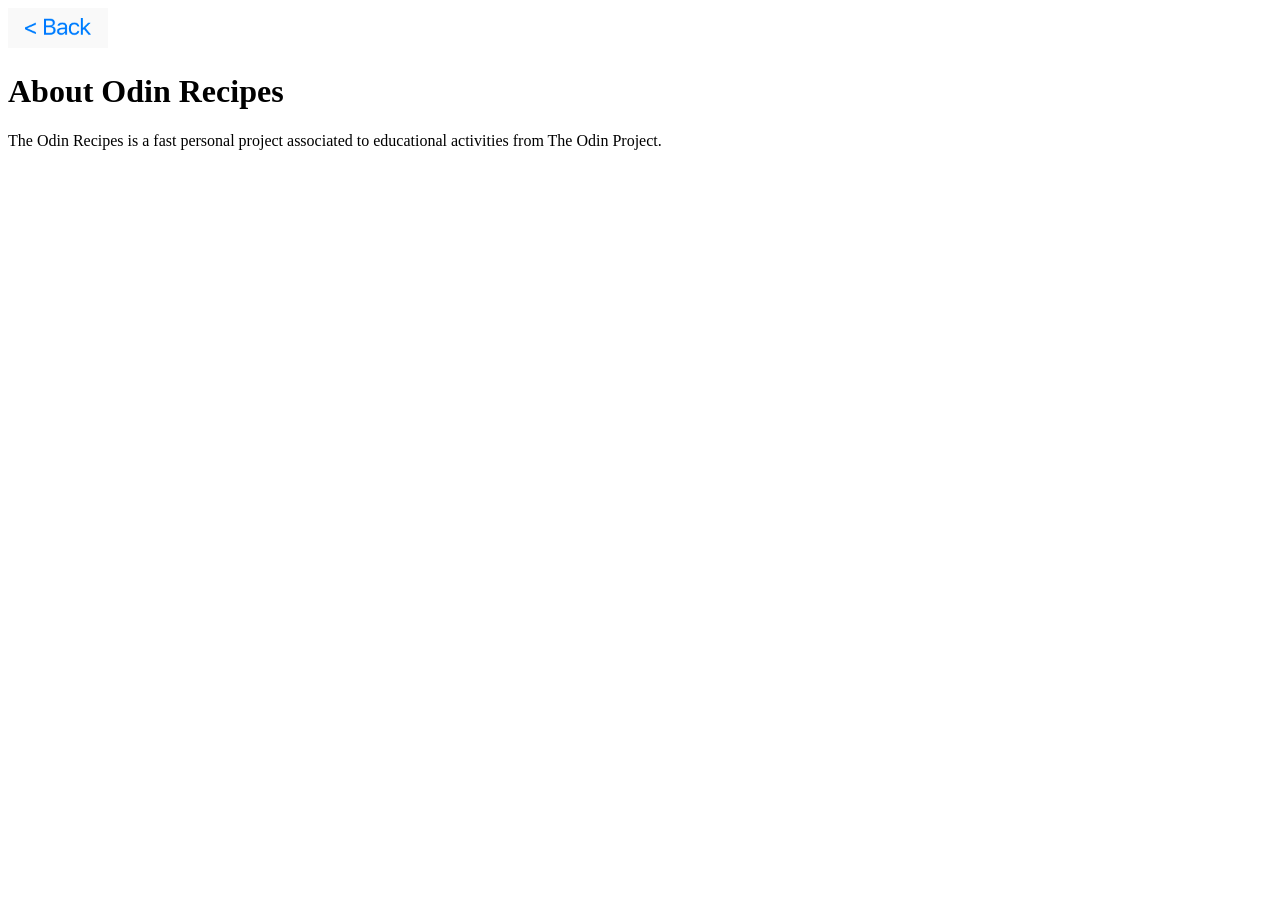
==== about.html @ 08b7866e "Add initial recipe pages and main index for Odin Recipes, The Odin Project HTML introduction class. " ====
<!DOCTYPE html>
<html lang="en">
<head>
    <meta charset="UTF-8">
    <meta name="viewport" content="width=device-width, initial-scale=1.0">
    <title>Odin Recipes</title>
    <link rel="stylesheet" href="styles.css">
</head>
<body>
    <header>
        <a href="./index.html"><img src="./images/back.png" height="40" width="100" alt="Back Image" class="icons"></a>
        <h1>About Odin Recipes</h1>
    </header>

    <p>The Odin Recipes is a fast personal project associated to educational activities from The Odin Project.</p>
</body>
</html>
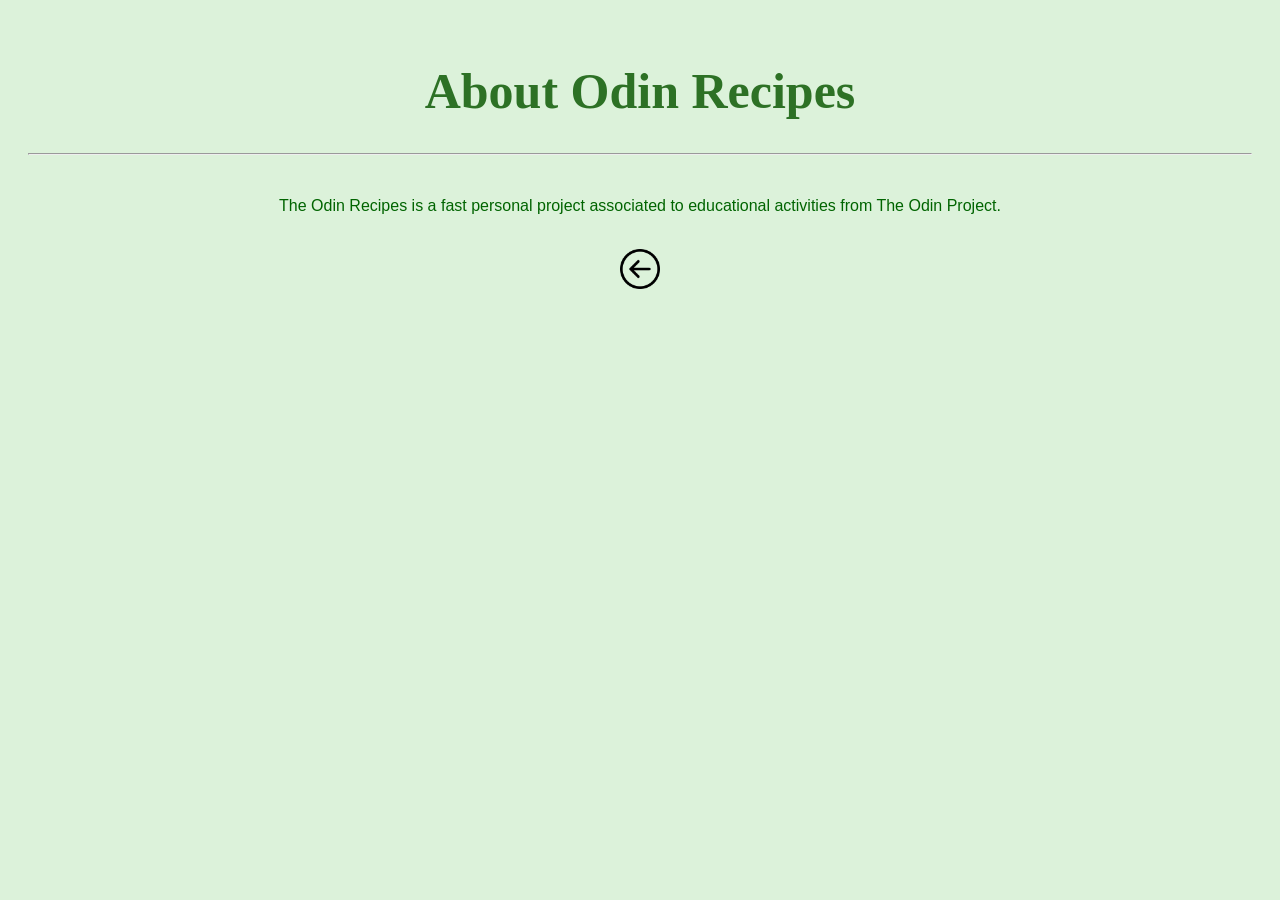
==== commit d5cb7ba7: "Updated fully, every part of page design. No changes on content, besides changes on html to manipula" ====
--- a/about.html
+++ b/about.html
@@ -3,15 +3,27 @@
 <head>
     <meta charset="UTF-8">
     <meta name="viewport" content="width=device-width, initial-scale=1.0">
-    <title>Odin Recipes</title>
-    <link rel="stylesheet" href="styles.css">
+    <title>About Odin Recipes</title>
+    <link rel="stylesheet" href="../styles.css">
 </head>
+<style>
+    body {
+        font-family: Helvetica, sans-serif;
+        padding: 20px;
+        color: darkgreen;
+        text-align: center;
+    }
+</style>
 <body>
     <header>
-        <a href="./index.html"><img src="./images/back.png" height="40" width="100" alt="Back Image" class="icons"></a>
-        <h1>About Odin Recipes</h1>
+        <h1 ID="page-title">About Odin Recipes</h1>
+        <hr>
+        <br>
     </header>
 
     <p>The Odin Recipes is a fast personal project associated to educational activities from The Odin Project.</p>
 </body>
+        <br>
+        <a href="../index.html"><img src="../images/back.png" height="40" width="40" alt="Back Image" class="icons"></a>
+
 </html>
--- a/styles.css
+++ b/styles.css
@@ -0,0 +1,77 @@
+* {
+    font-family: montserrat, Helvetica, arial, sans-serif;  
+    text-decoration: none;
+}
+
+body {
+    background-color: rgb(220, 242, 218);
+}
+
+#page-title {
+    font-family: cursive;
+    text-align: center;
+    font-size: 50px;
+    color: rgb(45, 113, 37);
+
+}
+
+.recipe-box {
+    display: flex;
+    min-height: 200px;
+    height: auto;
+    padding: 10px 10px 30px 10px;
+    background-color:rgb(87, 155, 80);
+    align-items: center;
+    justify-content: center;
+    margin: 0 400px 0 400px auto;
+    border-radius: 18px;
+    width: auto;
+    flex-wrap: wrap;
+}
+
+.recipe-photo {
+    display: flex;
+    max-height: 160px;
+    width: auto;
+    flex-wrap: wrap;
+    padding: 14px;
+    margin: 0 auto;
+    border-radius: 28px;
+}
+
+.bigger {
+    display: flex;
+    max-height: 500px;
+    width: auto;
+    flex-wrap: wrap;
+}
+
+.recipe-name {
+    display: flex;
+    justify-content: center;
+    font: montserrat, Helvetica, arial, sans-serif;
+    display: block;
+    font-weight: 60;
+    text-align: center;
+    color: white;
+    font-size: auto;
+    margin-top: 0px;
+    flex-wrap: wrap;
+}
+
+.recipes-body {
+    inline-size: flex;
+    width: auto;
+    background-color: rgb(220, 242, 218);
+    color: rgb(0, 0, 0);
+    font-family: montserrat, Helvetica, arial, sans-serif;
+    text-align: center;  
+    padding: 10px;
+    margin: 0;
+}
+
+ul, ol {
+  margin: 0;
+  padding: 0;
+  list-style-position: inside; 
+}
